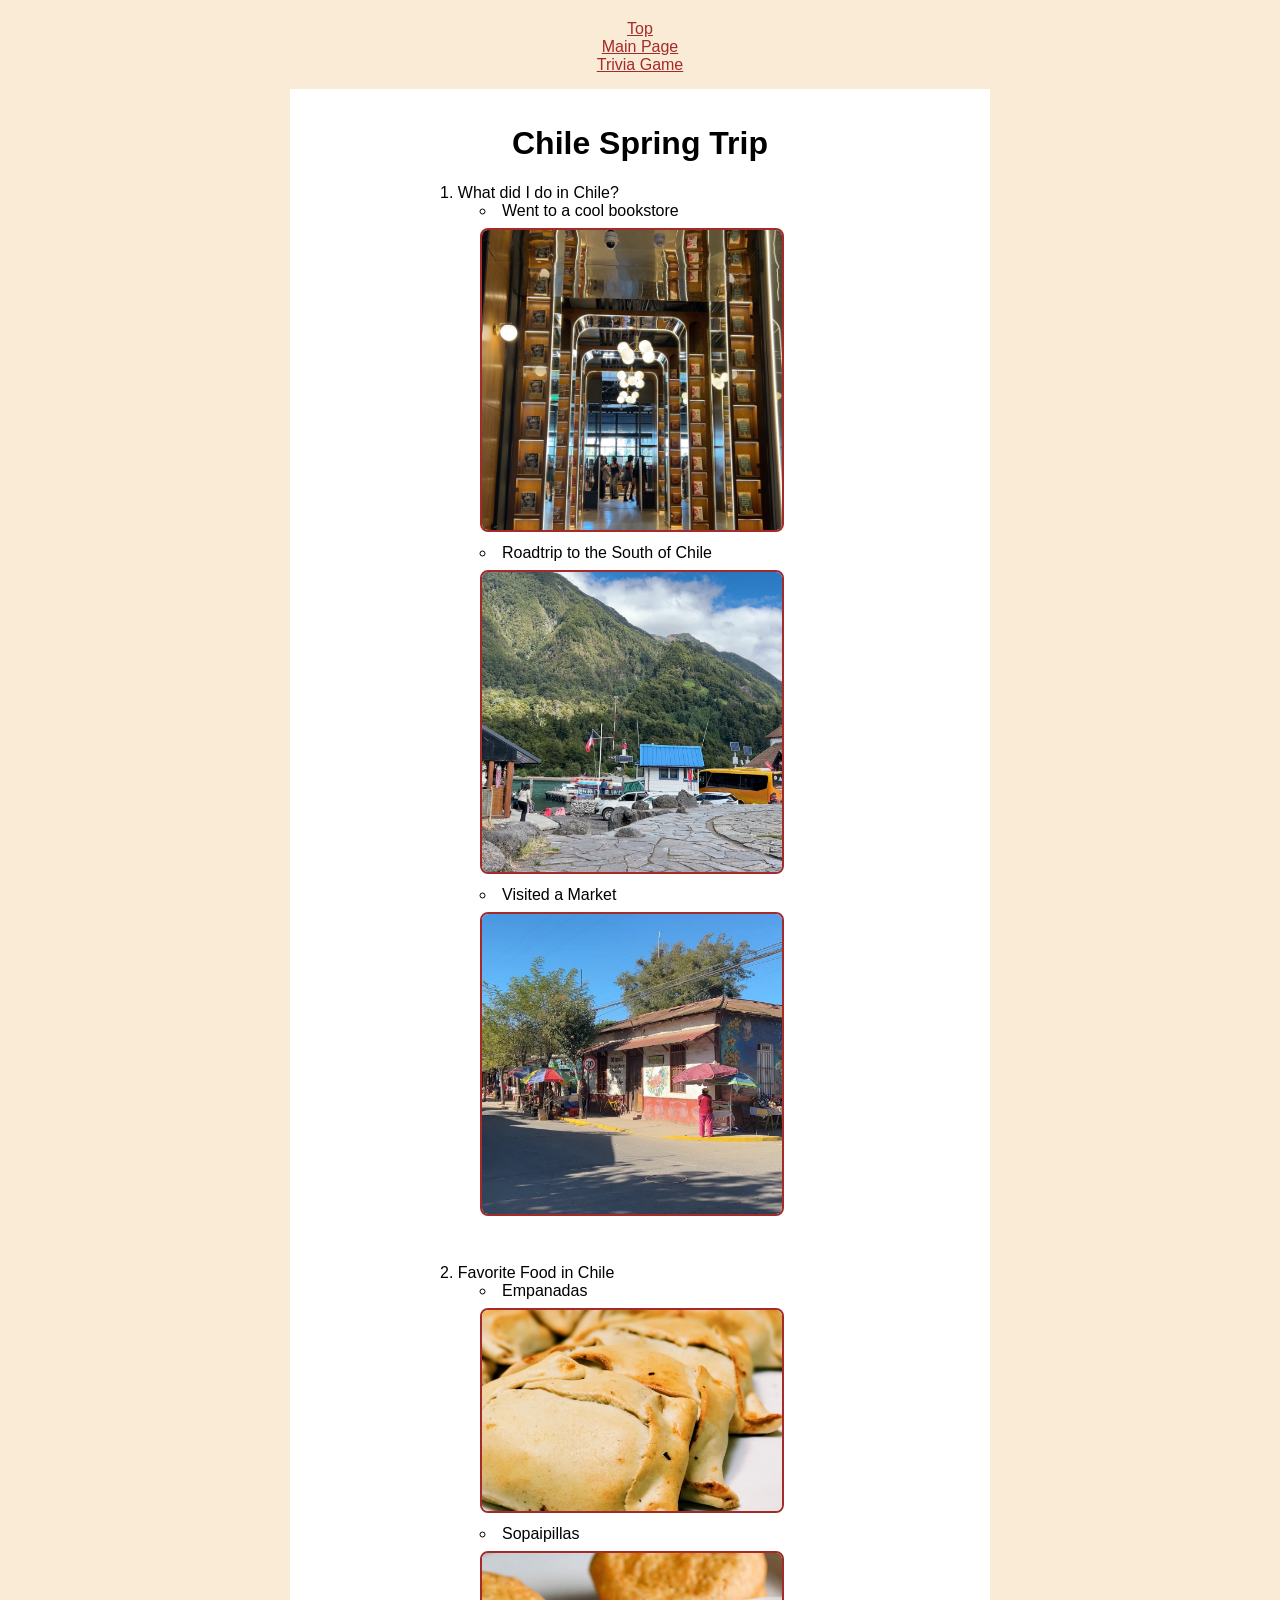
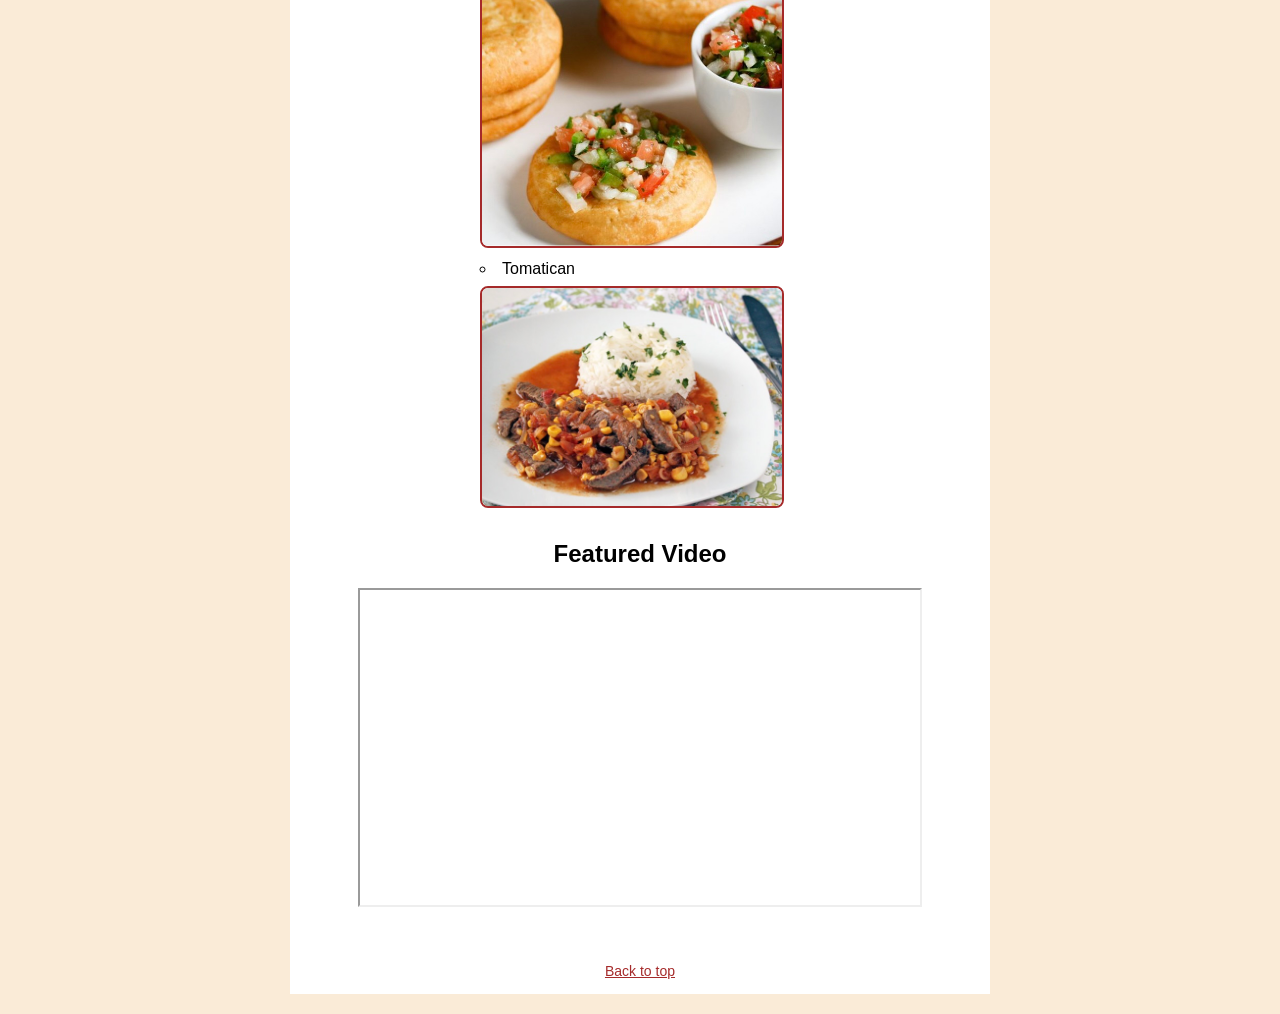
==== fromScratch.html @ b99aebf5 "Add files via upload" ====
<!DOCTYPE html>
<html lang="en">
<head>
    <link rel="stylesheet" href="./css/scratch.styles.css">
    <meta charset="UTF-8">
    <meta name="viewport" content="width=device-width, initial-scale=1.0">
    <title> Chile Spring Trip </title>
    
</head>

<body>
    <div class="nav">
    <nav>
        <a href="#top">Top</a>
        <br>
        <a href="index.html">Main Page</a>
        <br>
        <a href="collab.ai.html">Trivia Game</a>
    </nav>
</div>

<div class="content">
<h1 id="top"> Chile Spring Trip </h1>
<ol>
    <li> What did I do in Chile? 
        <ul> 
            <li>Went to a cool bookstore </li>
            
            <img src="./img/book.jpeg" alt="bookstore" width="300"> 
            <br>
            <li>Roadtrip to the South of Chile</li>
            <img src="./img/south.jpeg" alt="view of south" width="300">
            <br>
            <li>Visited a Market</li>
            <img src="./img/market.jpeg" alt ="market" width="300">
        </ul>
<br> <br> 
    </li>
    <li> Favorite Food in Chile
<ul> 
    <li> Empanadas </li>
    <img src="./img/empanadas.jpg" alt="Empanadas" width="300">
    <br> 
    <li>Sopaipillas </li>
    <img src="./img/sopas.jpg" alt="Sopaipillas" width="300">
    <br>
    <li>Tomatican </li>
    <img src="./img/toma.jpg" alt ="Tomatican" width="300">
</ul>
</ol>

<div class= tableau
id='viz1776206891732' style='position: relative'><noscript>
    <a href='#'><img alt=' ' src='https:&#47;&#47;public.tableau.com&#47;static&#47;images&#47;Th&#47;TheWorldsDependencyontheTravelIndustry&#47;TheWorldsDependencyontheTravelIndustry&#47;1_rss.png'
         style='border: none' /></a></noscript><object class='tableauViz'  style='display:none;'><param name='host_url' value='https%3A%2F%2Fpublic.tableau.com%2F' /> 
            <param name='embed_code_version' value='3' /> <param name='site_root' value='' />
            <param name='name' value='TheWorldsDependencyontheTravelIndustry&#47;TheWorldsDependencyontheTravelIndustry' />
            <param name='tabs' value='no' />
            <param name='toolbar' value='yes' />
            <param name='static_image' value='https:&#47;&#47;public.tableau.com&#47;static&#47;images&#47;Th&#47;TheWorldsDependencyontheTravelIndustry&#47;TheWorldsDependencyontheTravelIndustry&#47;1.png' />
            <param name='animate_transition' value='yes' />
            <param name='display_static_image' value='yes' />
            <param name='display_spinner' value='yes' />
            <param name='display_overlay' value='yes' />
            <param name='display_count' value='yes' />
            <param name='language' value='en-US' /></object>
        </div>               
         <script type='text/javascript'>               
              var divElement = document.getElementById('viz1776206891732');       
                           var vizElement = divElement.getElementsByTagName('object')[0];                    vizElement.style.width='800px';vizElement.style.height='600px';     
                                         var scriptElement = document.createElement('script');                    scriptElement.src = 'https://public.tableau.com/javascripts/api/viz_v1.js';           
                                                  vizElement.parentNode.insertBefore(scriptElement, vizElement);           
                                              </script>
  

  <div class="video">
<h2>Featured Video</h2>
<iframe width="560" height = "315"
    src = "https://www.youtube.com/embed/CeRh5Epg-3c"
    allowfullscreen>
</iframe>
</div>

<div class="footer">
<br><br>

<a href="#top"> Back to top</a>
</div>

</body>
</html>
---- css/scratch.styles.css ----
body{
            background-color:antiquewhite;
            font-family:Arial, Helvetica, sans-serif;
            max-width:700px;
            margin: 0 auto;
            padding:20px;
        }
        h1{
            text-align:center;
        }
        img {
            border: 2px solid brown;
            border-radius: 8px;
            margin: 8px 0;


        }
        a{
            color:brown;

        }
        ol{
            max-width: 400px;
            margin: 0 auto;
            padding-left: 0;
            list-style-position:inside;

        }
        .nav{
            text-align:center;
            margin-bottom:15px;
        }
        .content{
            background-color:white;
            padding:15px;
        }
        .video{
            text-align:center;
            margin-top: 20px;
        }
        .footer{
            text-align:center;
            margin-top: 20px;
            font-size:14px;
        }
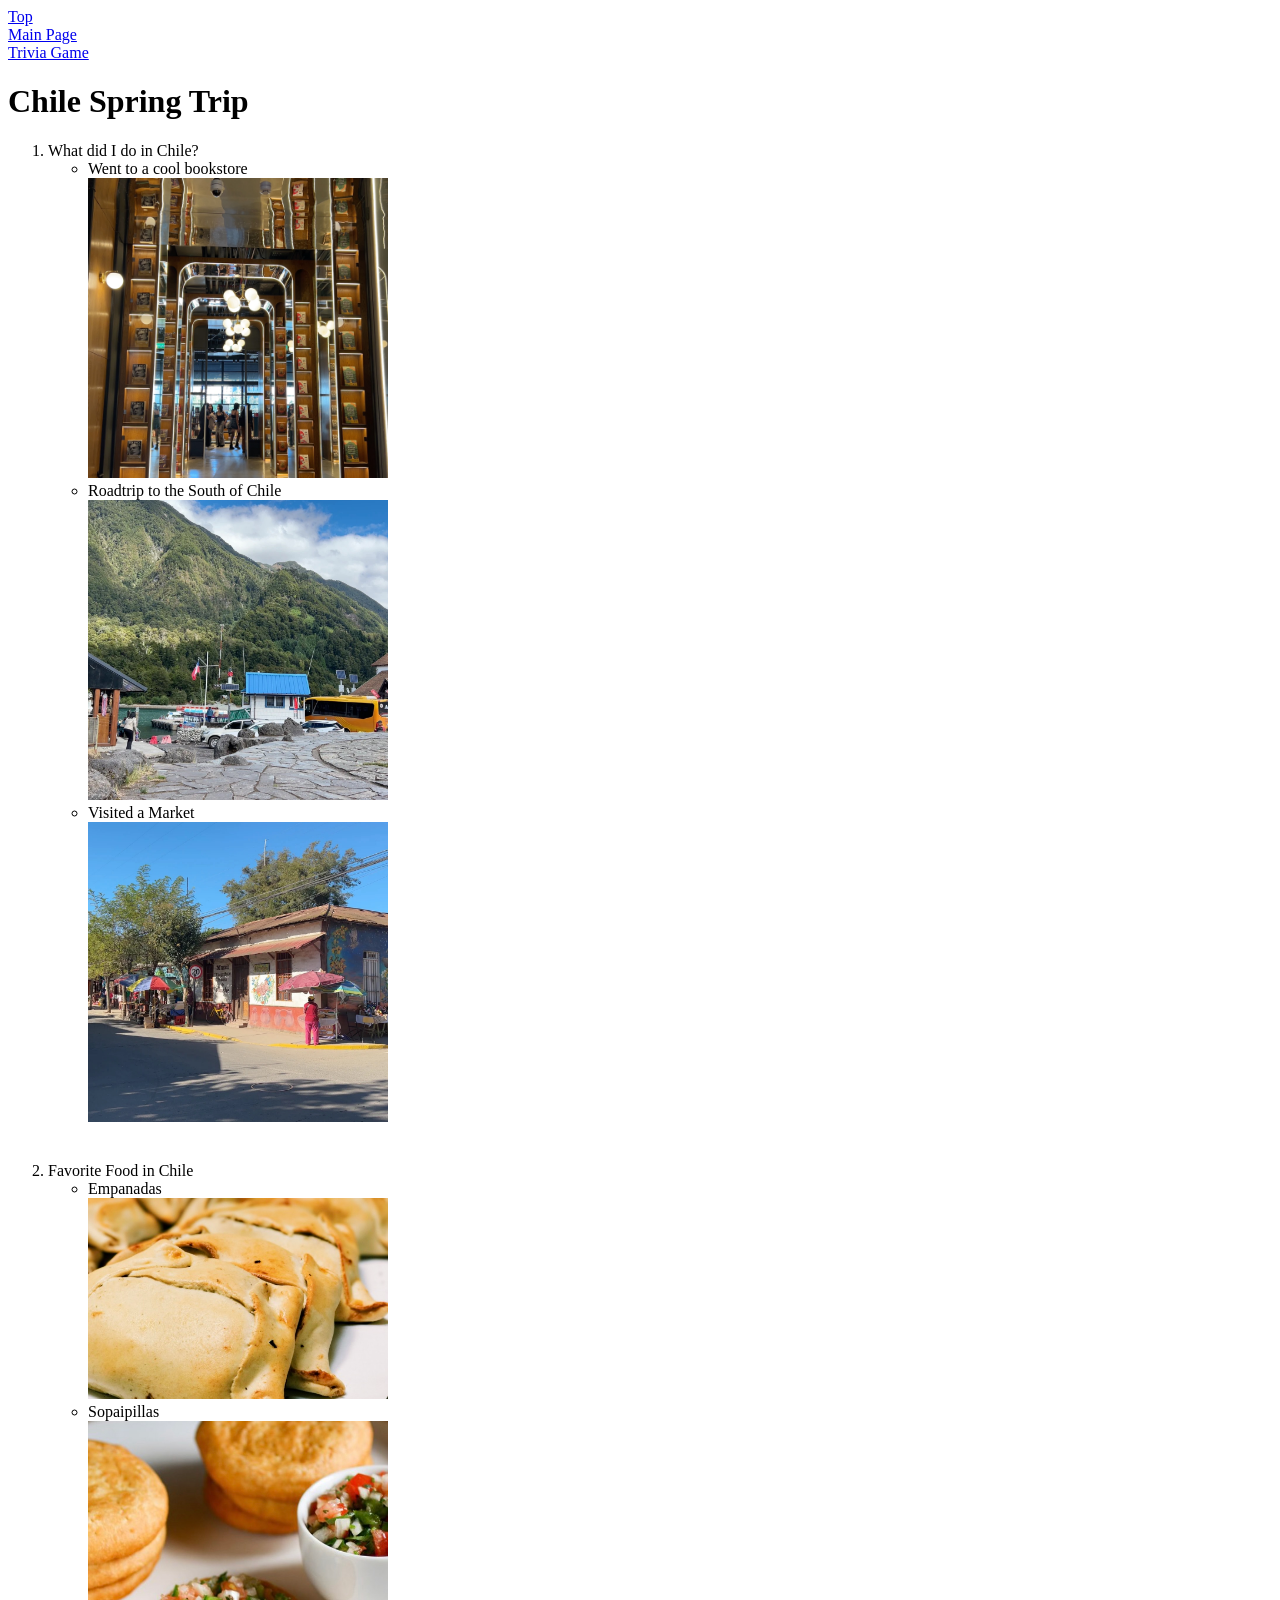
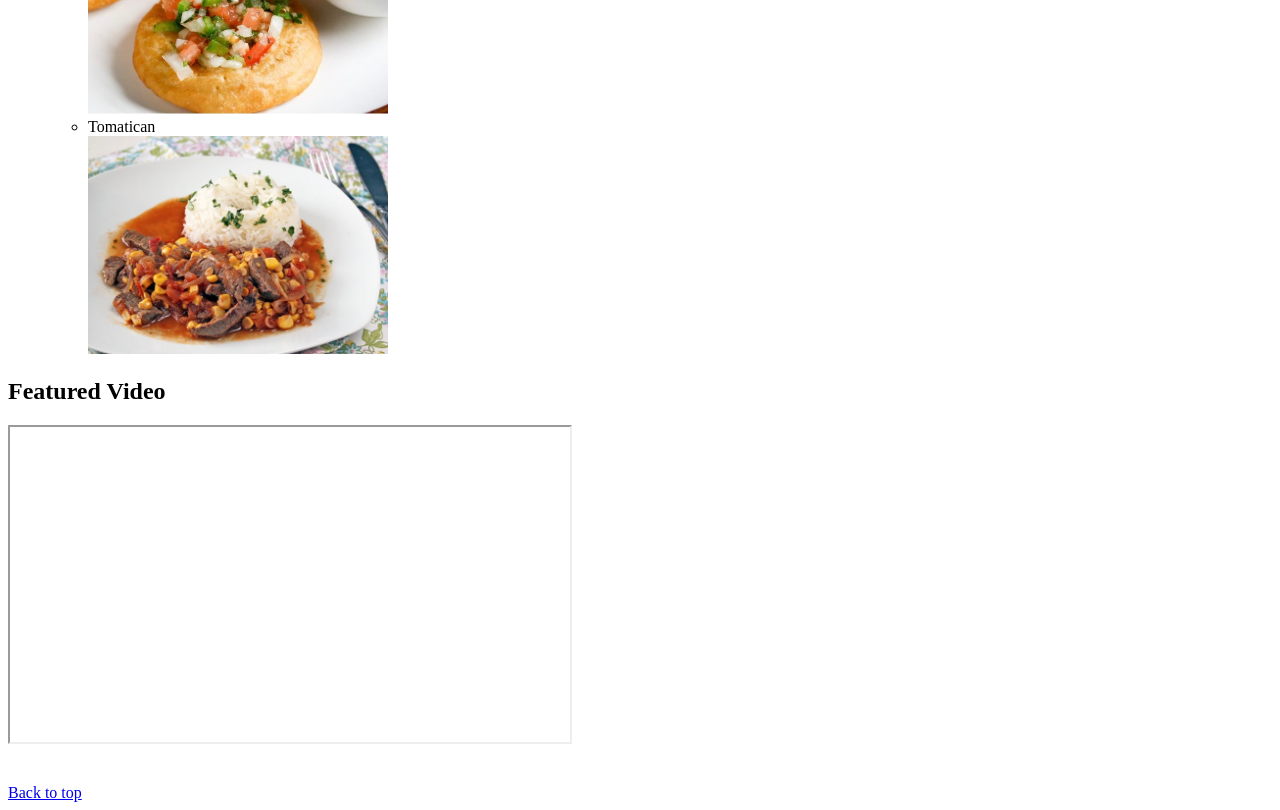
==== commit 81548be6: "Add files via upload" ====
--- a/fromScratch.html
+++ b/fromScratch.html
@@ -1,7 +1,7 @@
 <!DOCTYPE html>
 <html lang="en">
 <head>
-    <link rel="stylesheet" href="./css/scratch.styles.css">
+    <link rel="stylesheet" href="scratch.styles.css">
     <meta charset="UTF-8">
     <meta name="viewport" content="width=device-width, initial-scale=1.0">
     <title> Chile Spring Trip </title>
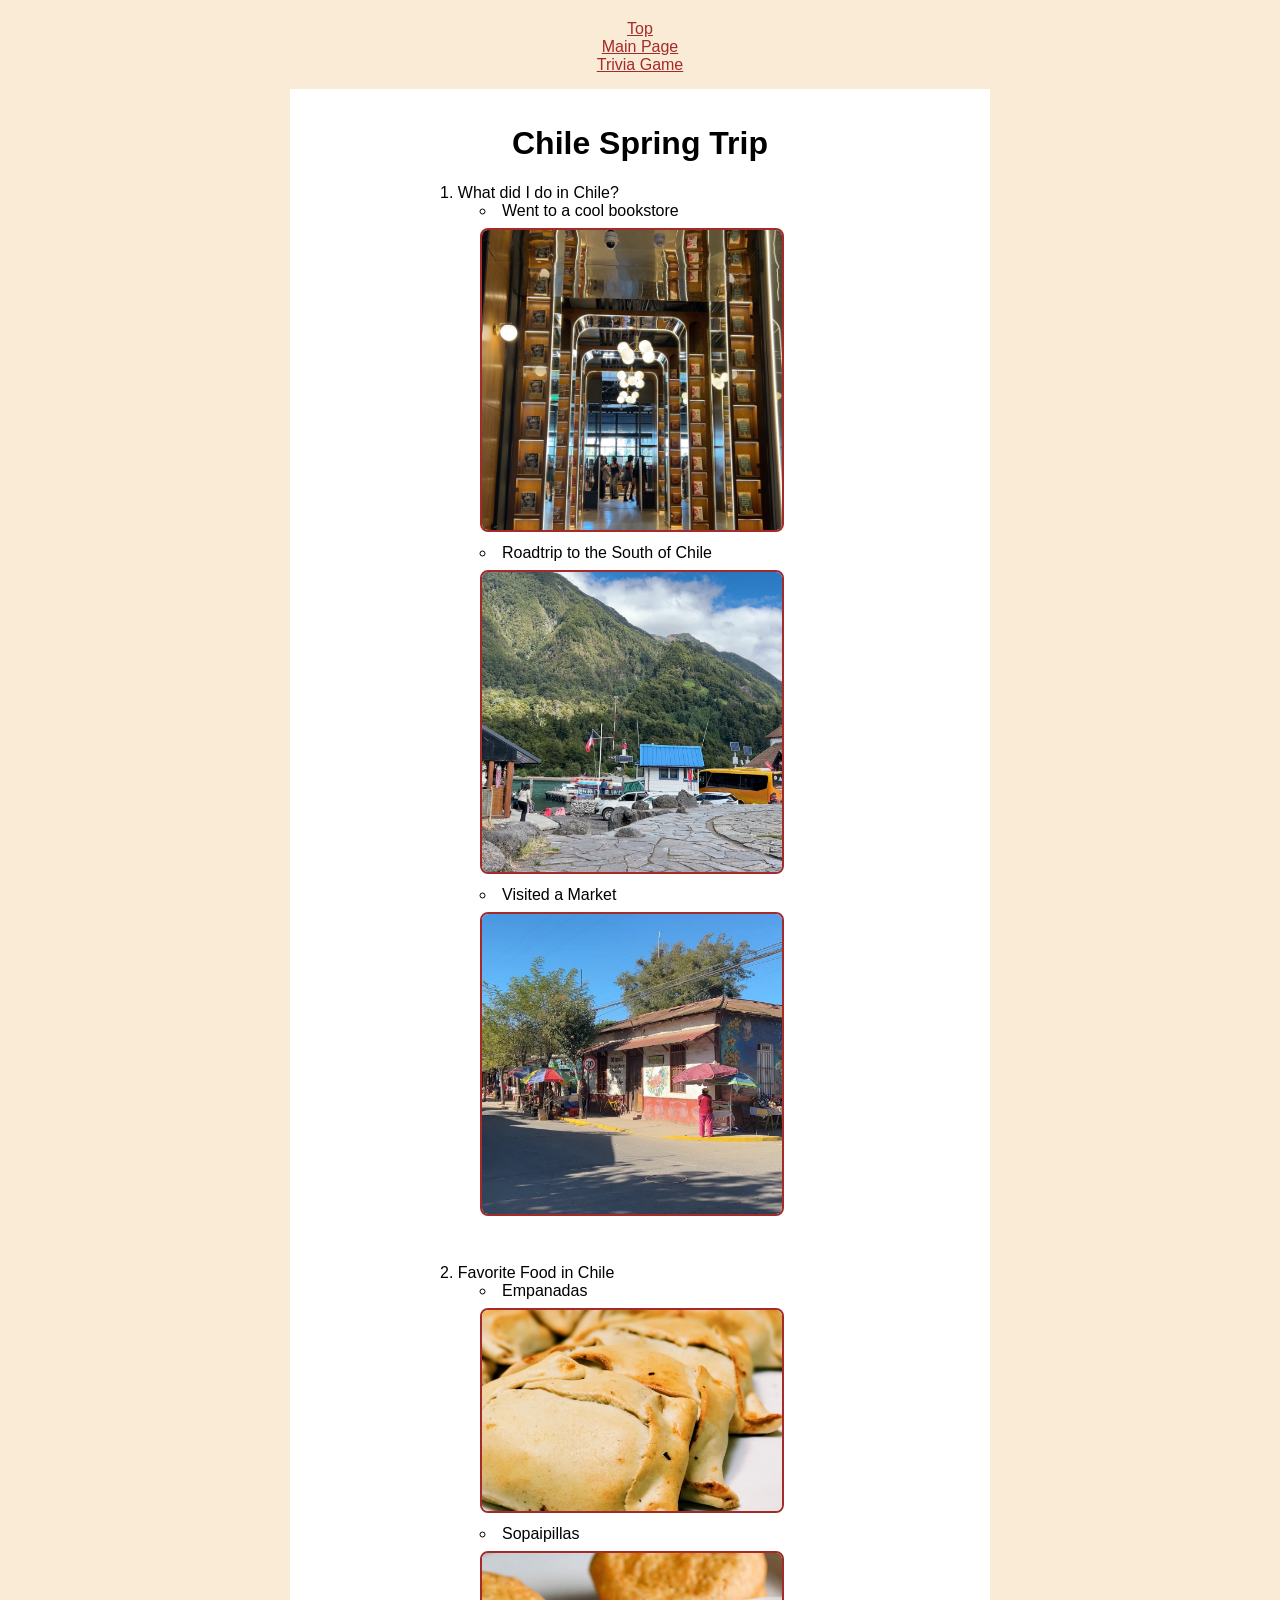
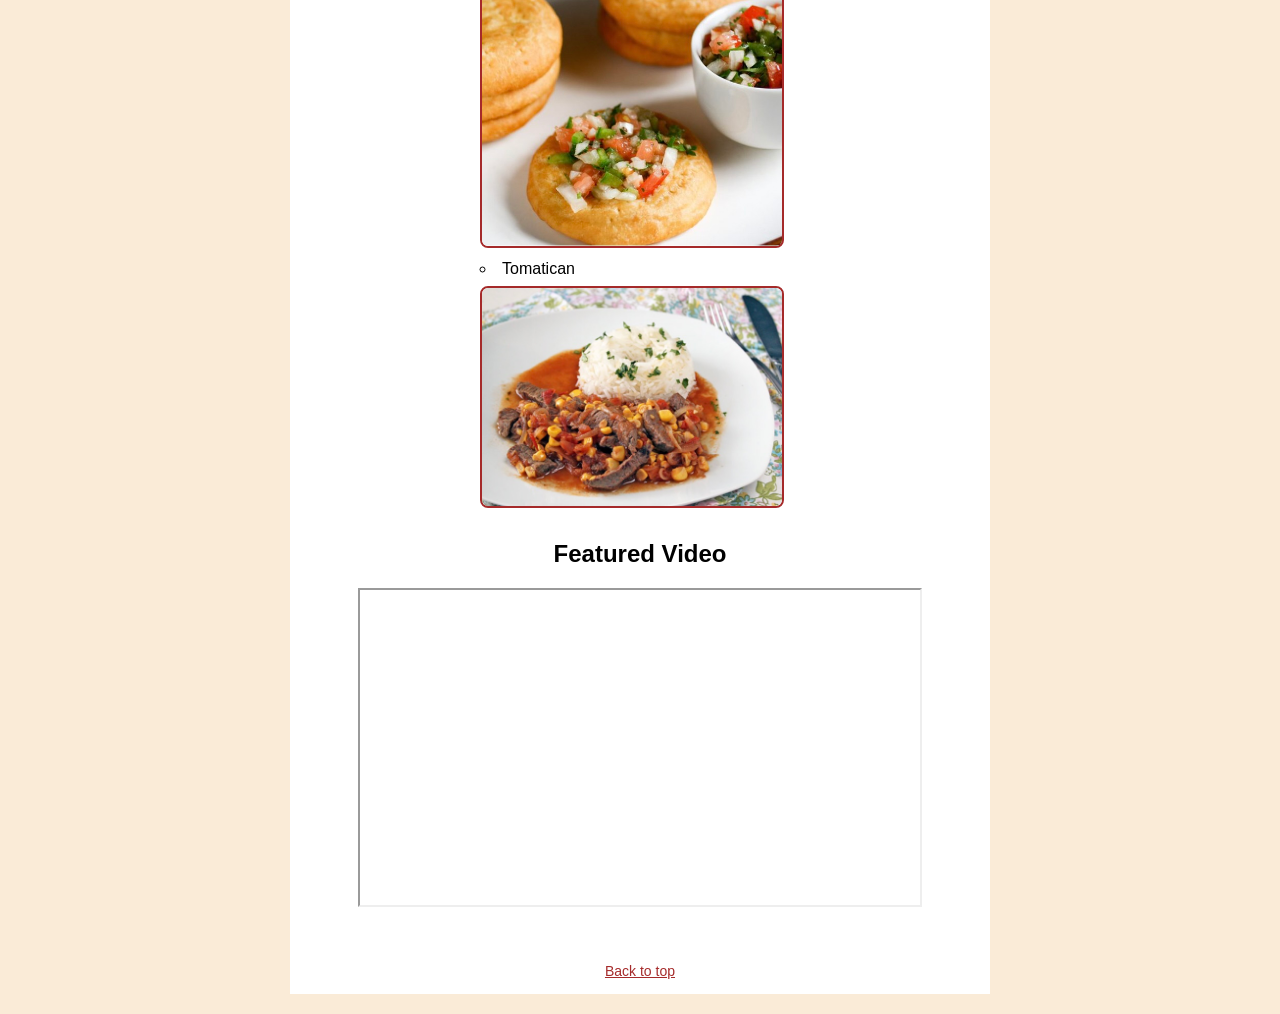
==== commit 00990744: "Add files via upload" ====
--- a/fromScratch.html
+++ b/fromScratch.html
@@ -1,7 +1,7 @@
 <!DOCTYPE html>
 <html lang="en">
 <head>
-    <link rel="stylesheet" href="scratch.styles.css">
+    <link rel="stylesheet" href="./css/scratch.styles.css">
     <meta charset="UTF-8">
     <meta name="viewport" content="width=device-width, initial-scale=1.0">
     <title> Chile Spring Trip </title>
--- a/css/scratch.styles.css
+++ b/css/scratch.styles.css
@@ -0,0 +1,46 @@
+        body{
+            background-color:antiquewhite;
+            font-family:Arial, Helvetica, sans-serif;
+            max-width:700px;
+            margin: 0 auto;
+            padding:20px;
+        }
+        h1{
+            text-align:center;
+        }
+        img {
+            border: 2px solid brown;
+            border-radius: 8px;
+            margin: 8px 0;
+
+
+        }
+        a{
+            color:brown;
+
+        }
+        ol{
+            max-width: 400px;
+            margin: 0 auto;
+            padding-left: 0;
+            list-style-position:inside;
+
+        }
+        .nav{
+            text-align:center;
+            margin-bottom:15px;
+        }
+        .content{
+            background-color:white;
+            padding:15px;
+        }
+        .video{
+            text-align:center;
+            margin-top: 20px;
+        }
+        .footer{
+            text-align:center;
+            margin-top: 20px;
+            font-size:14px;
+        }
+  
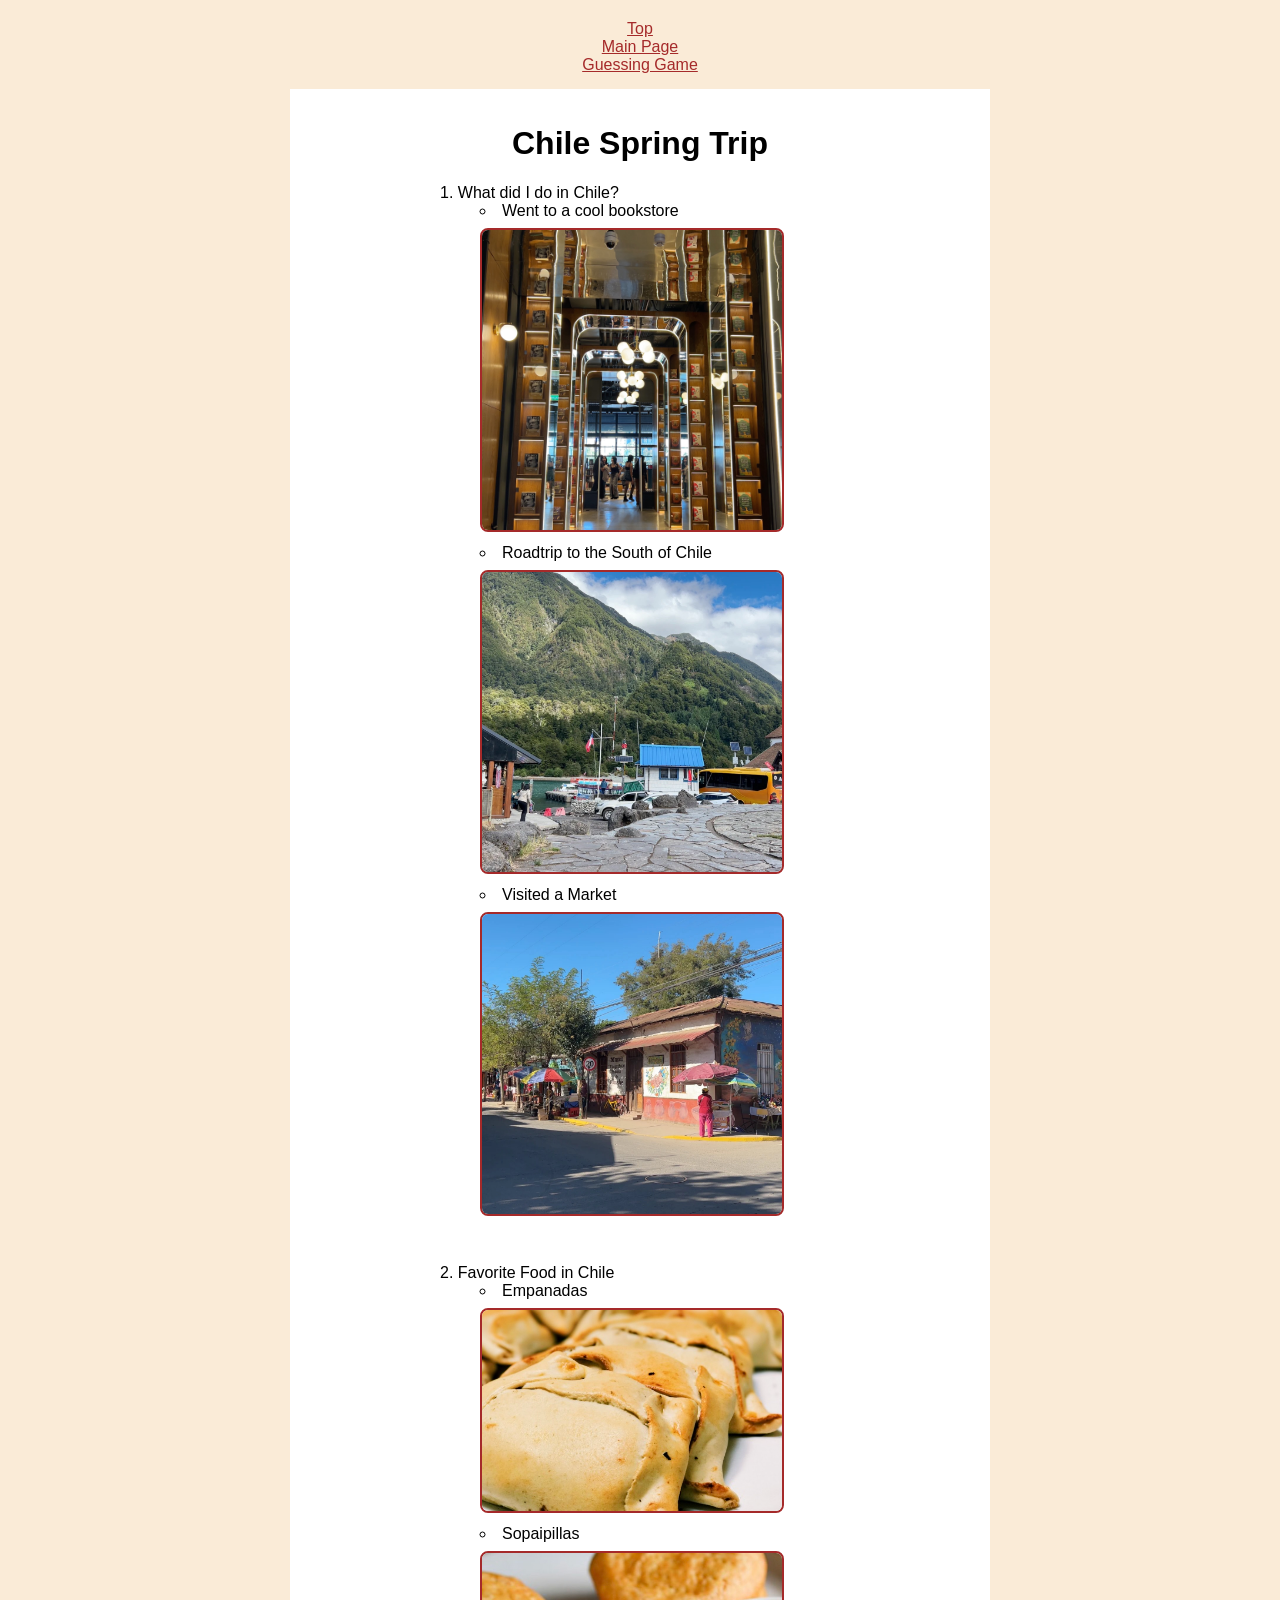
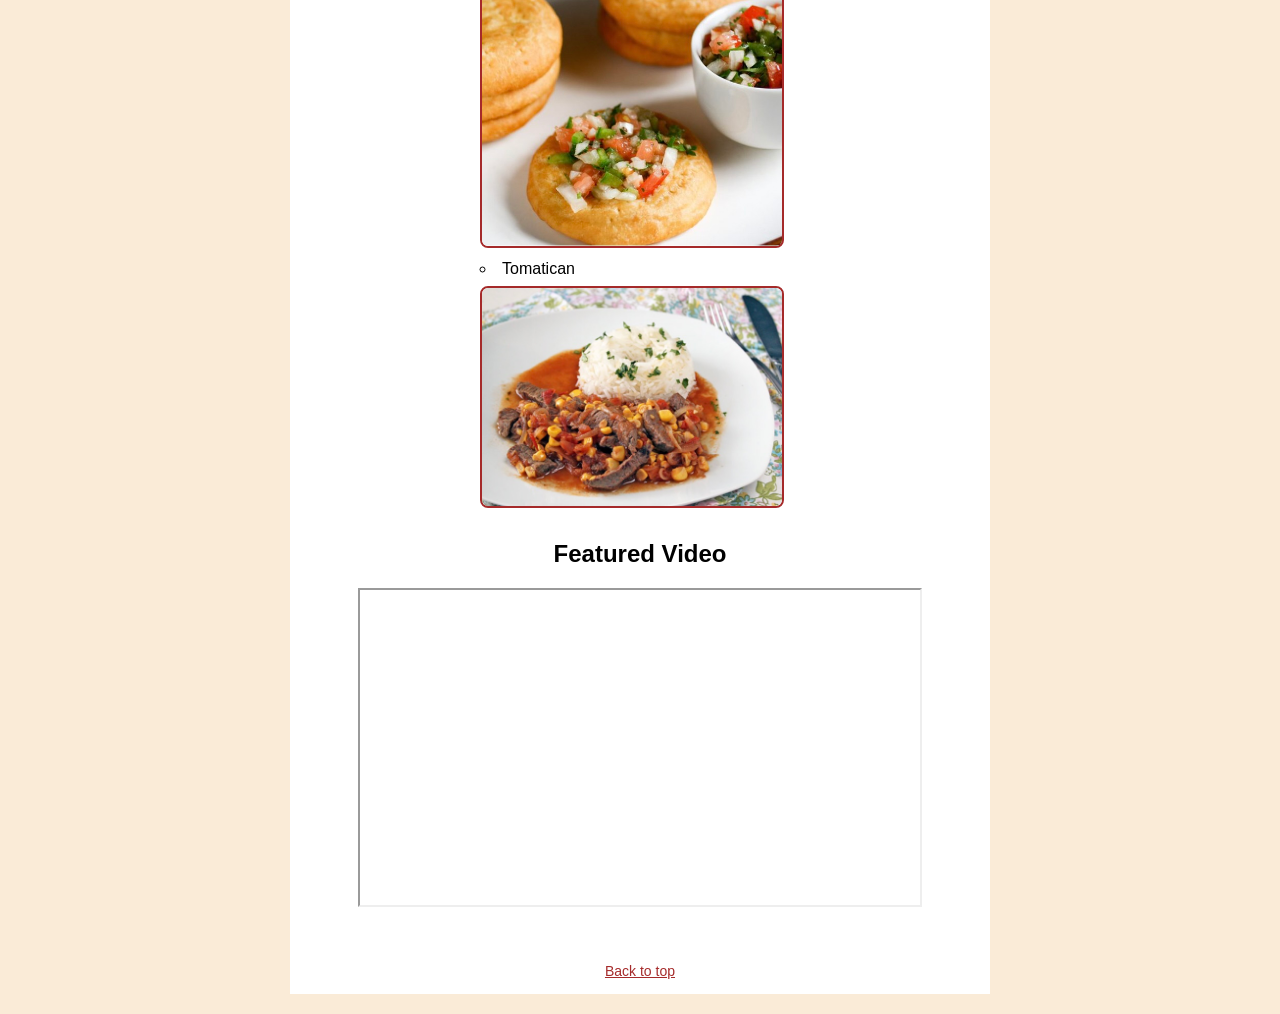
==== commit 5fd51e2a: "Add files via upload" ====
--- a/fromScratch.html
+++ b/fromScratch.html
@@ -1,7 +1,7 @@
 <!DOCTYPE html>
 <html lang="en">
 <head>
-    <link rel="stylesheet" href="./css/scratch.styles.css">
+   <link rel="stylesheet" href="css/scratch.styles.css">
     <meta charset="UTF-8">
     <meta name="viewport" content="width=device-width, initial-scale=1.0">
     <title> Chile Spring Trip </title>
@@ -15,7 +15,7 @@
         <br>
         <a href="index.html">Main Page</a>
         <br>
-        <a href="collab.ai.html">Trivia Game</a>
+        <a href="collab.ai.html">Guessing Game</a>
     </nav>
 </div>
 
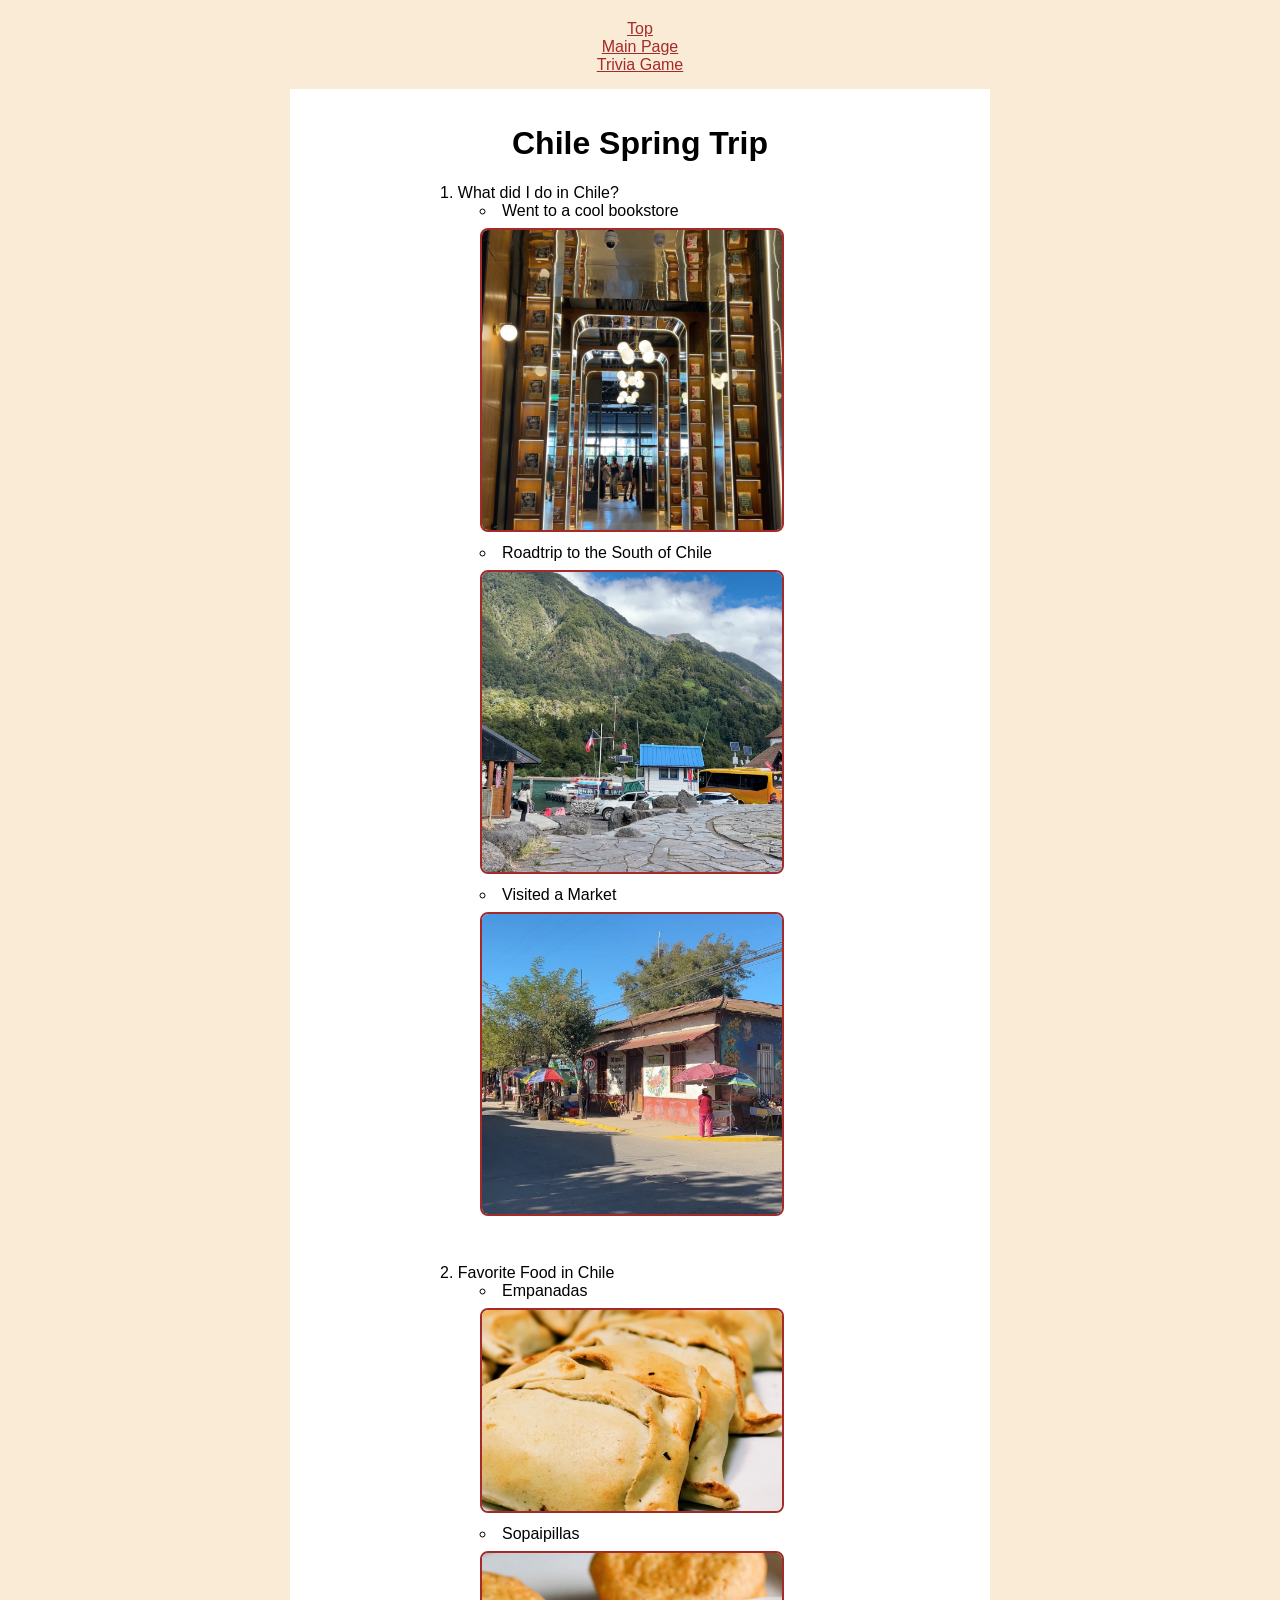
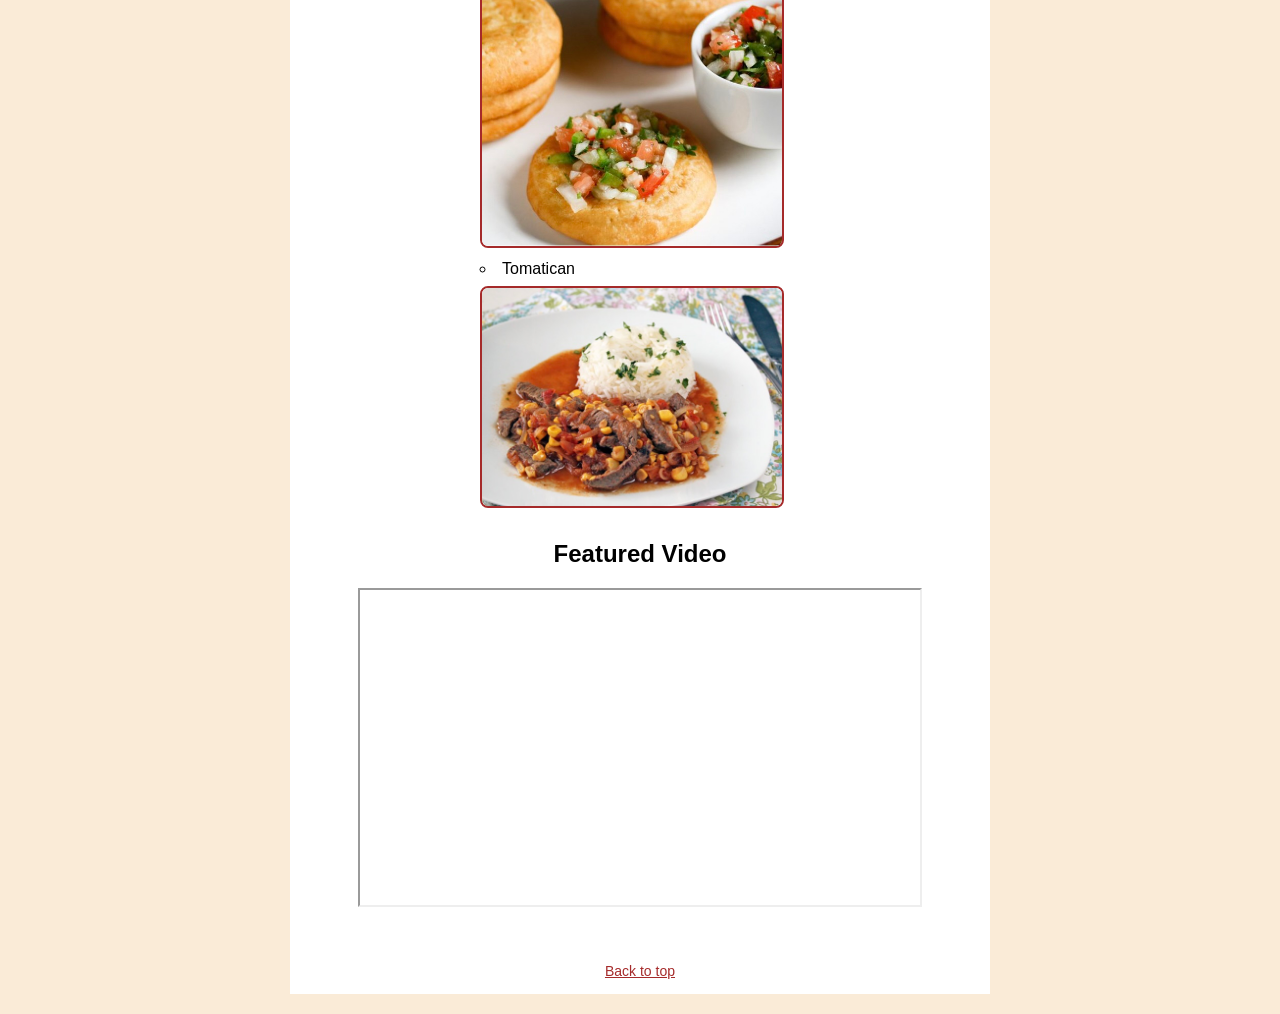
==== commit 8efd4651: "Add files via upload" ====
--- a/fromScratch.html
+++ b/fromScratch.html
@@ -15,7 +15,7 @@
         <br>
         <a href="index.html">Main Page</a>
         <br>
-        <a href="collab.ai.html">Guessing Game</a>
+        <a href="collab.ai.html">Trivia Game</a>
     </nav>
 </div>
 
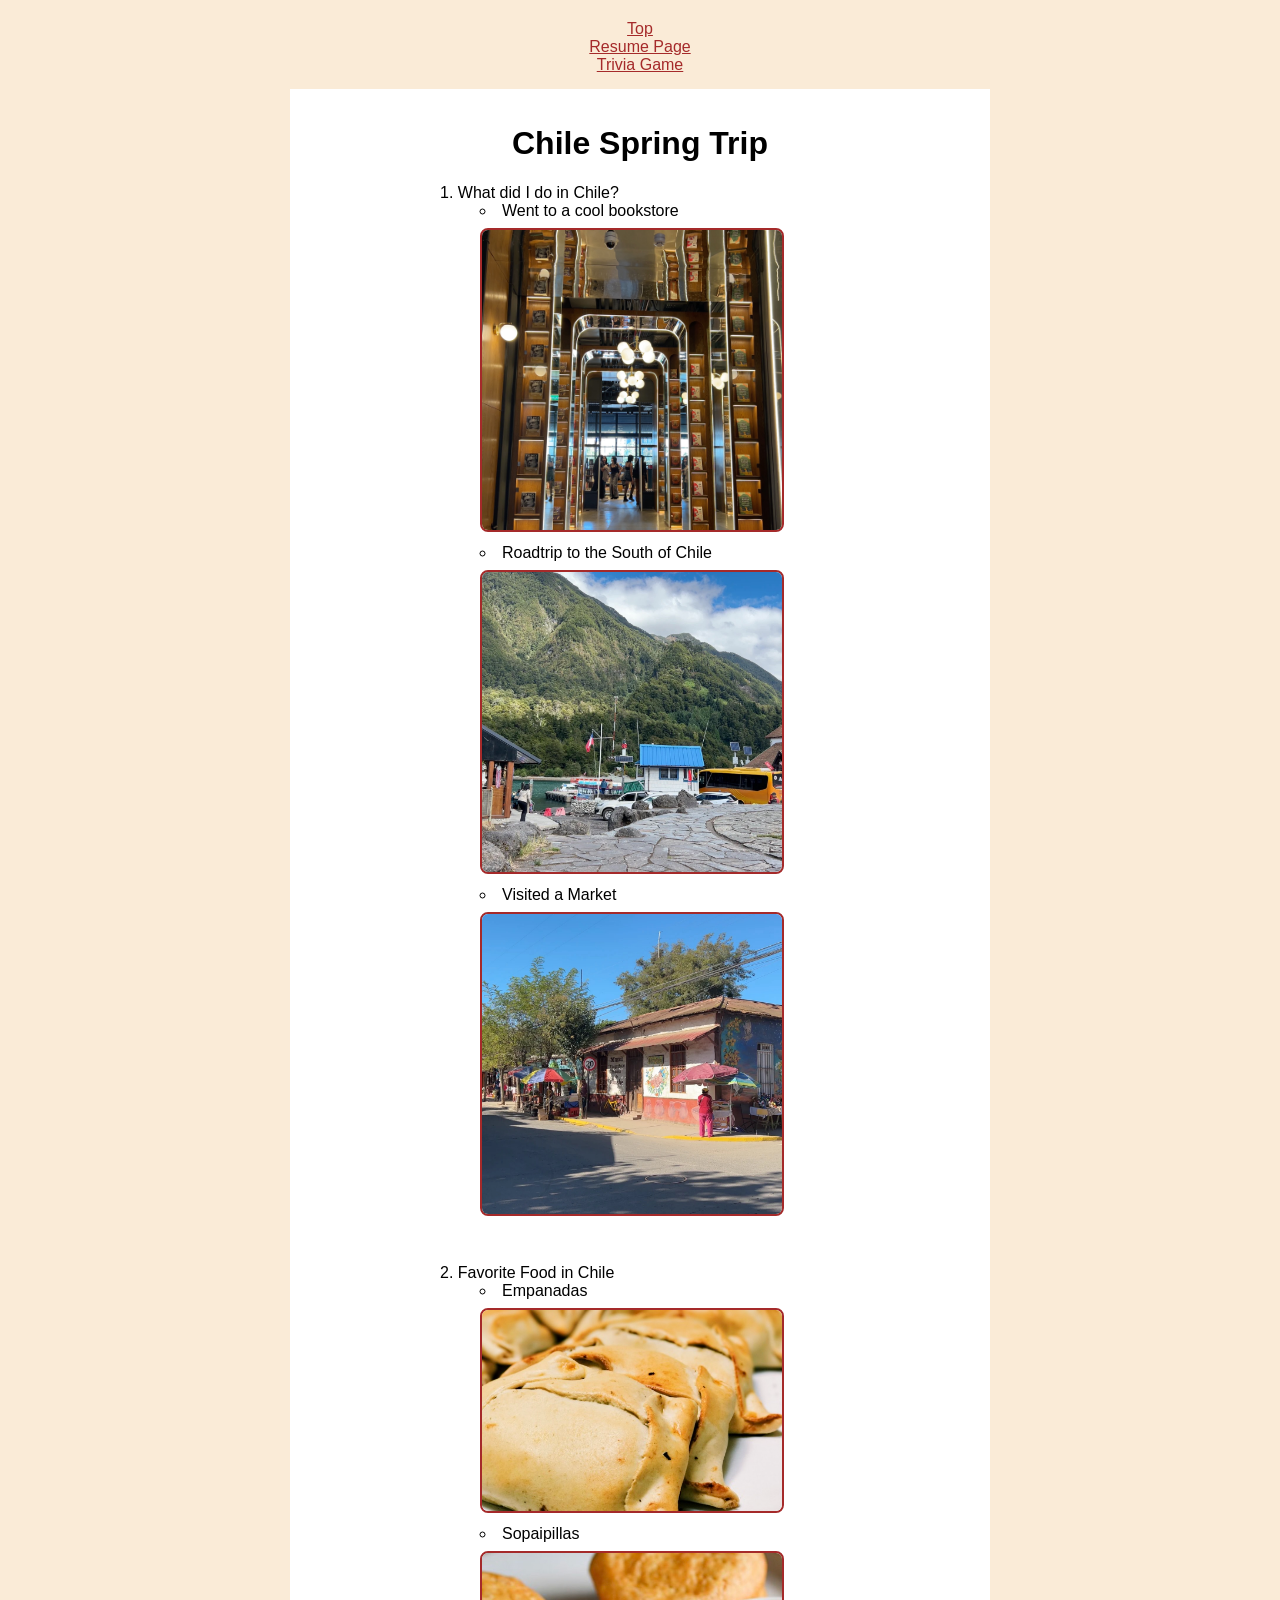
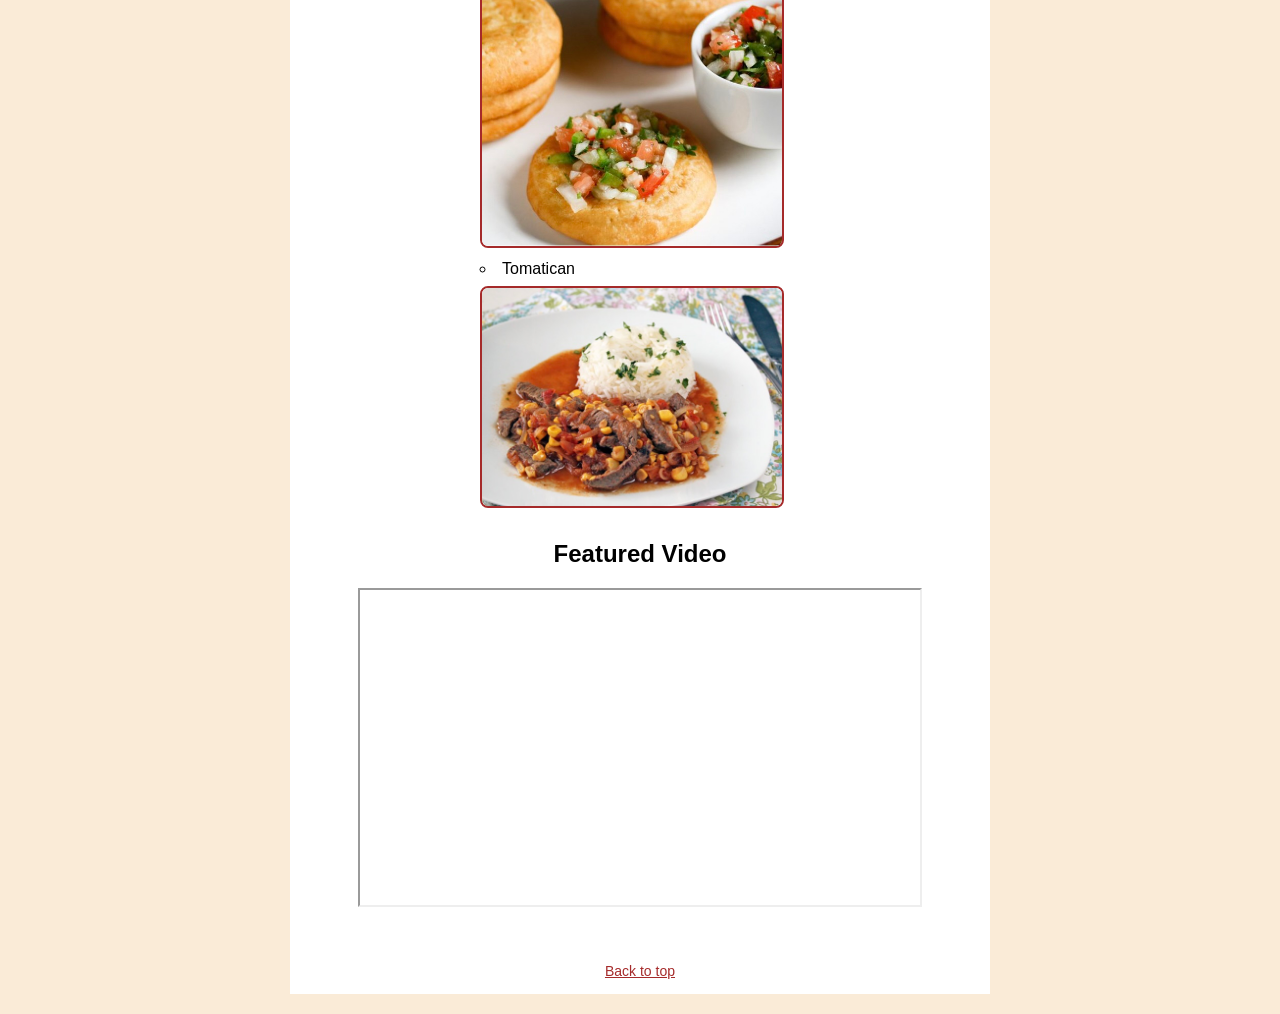
==== commit 2f0e4388: "Add files via upload" ====
--- a/fromScratch.html
+++ b/fromScratch.html
@@ -13,7 +13,7 @@
     <nav>
         <a href="#top">Top</a>
         <br>
-        <a href="index.html">Main Page</a>
+        <a href="index.html">Resume Page</a>
         <br>
         <a href="collab.ai.html">Trivia Game</a>
     </nav>
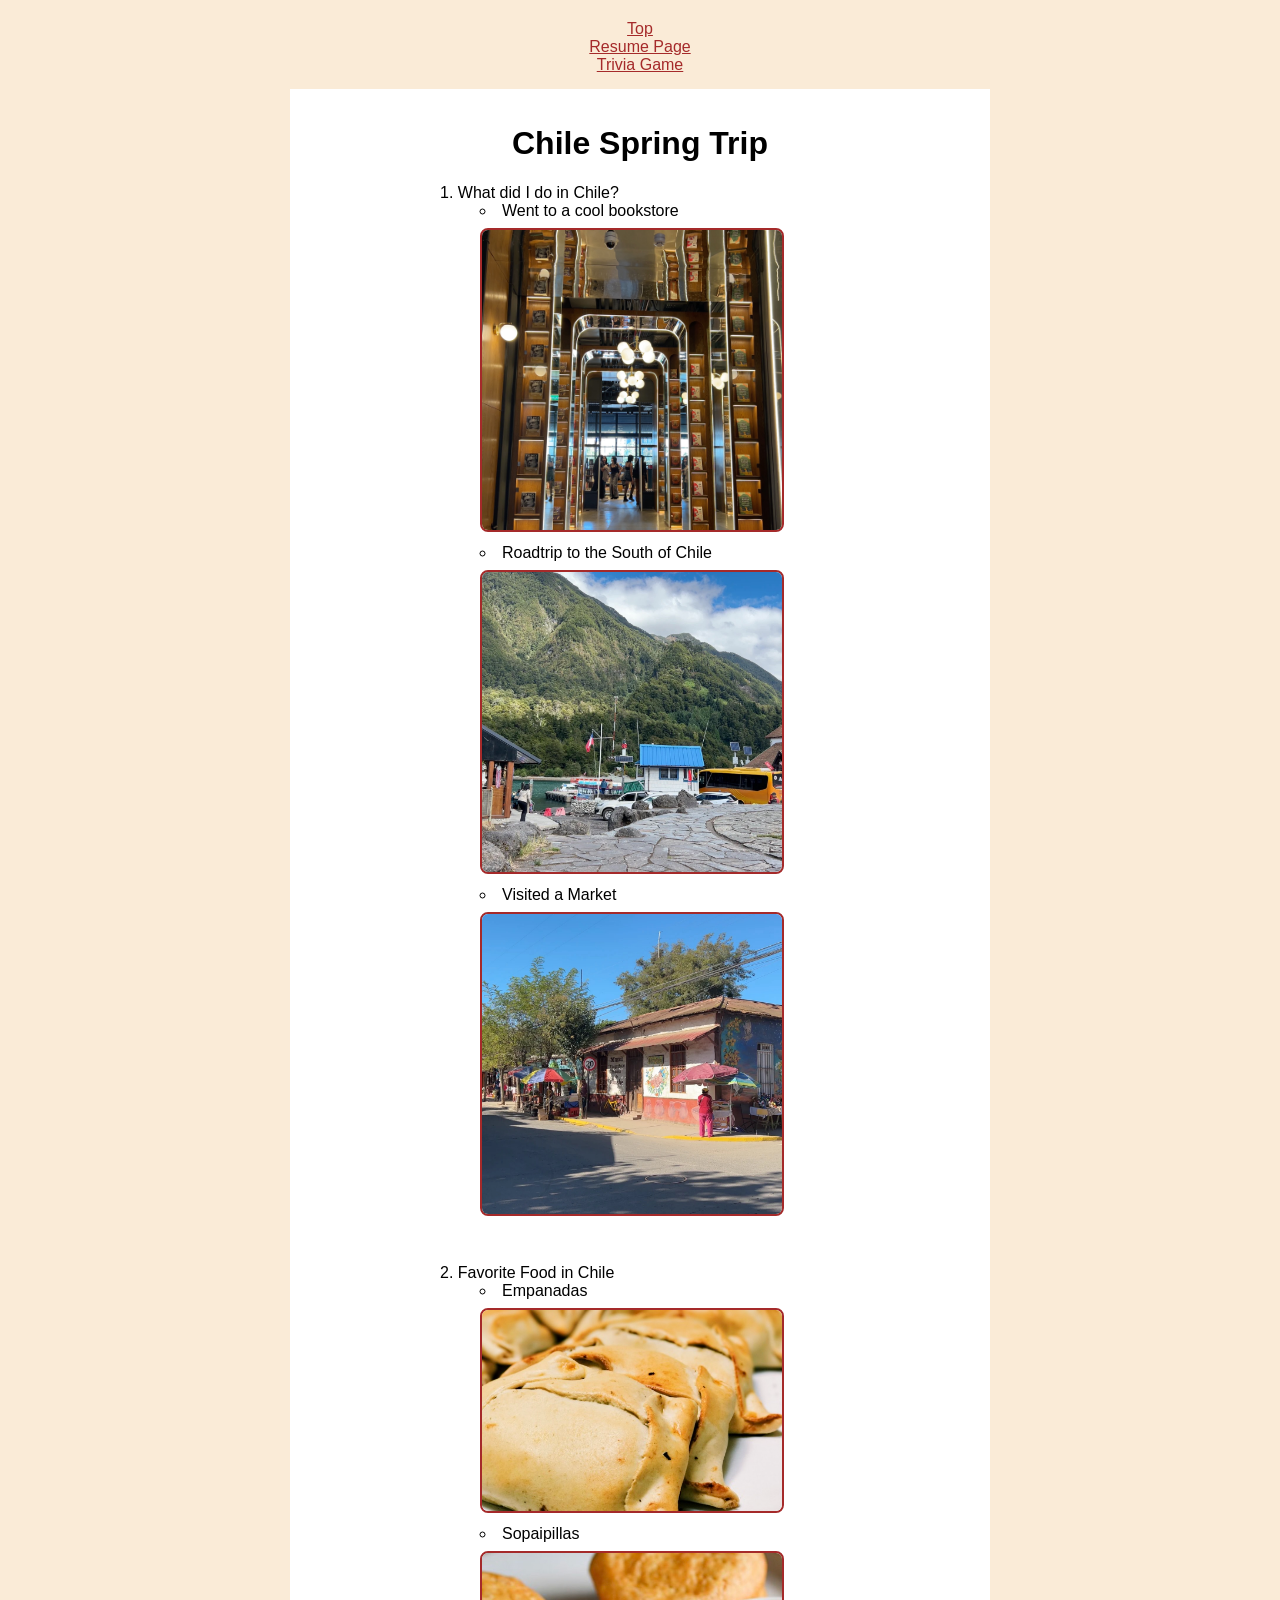
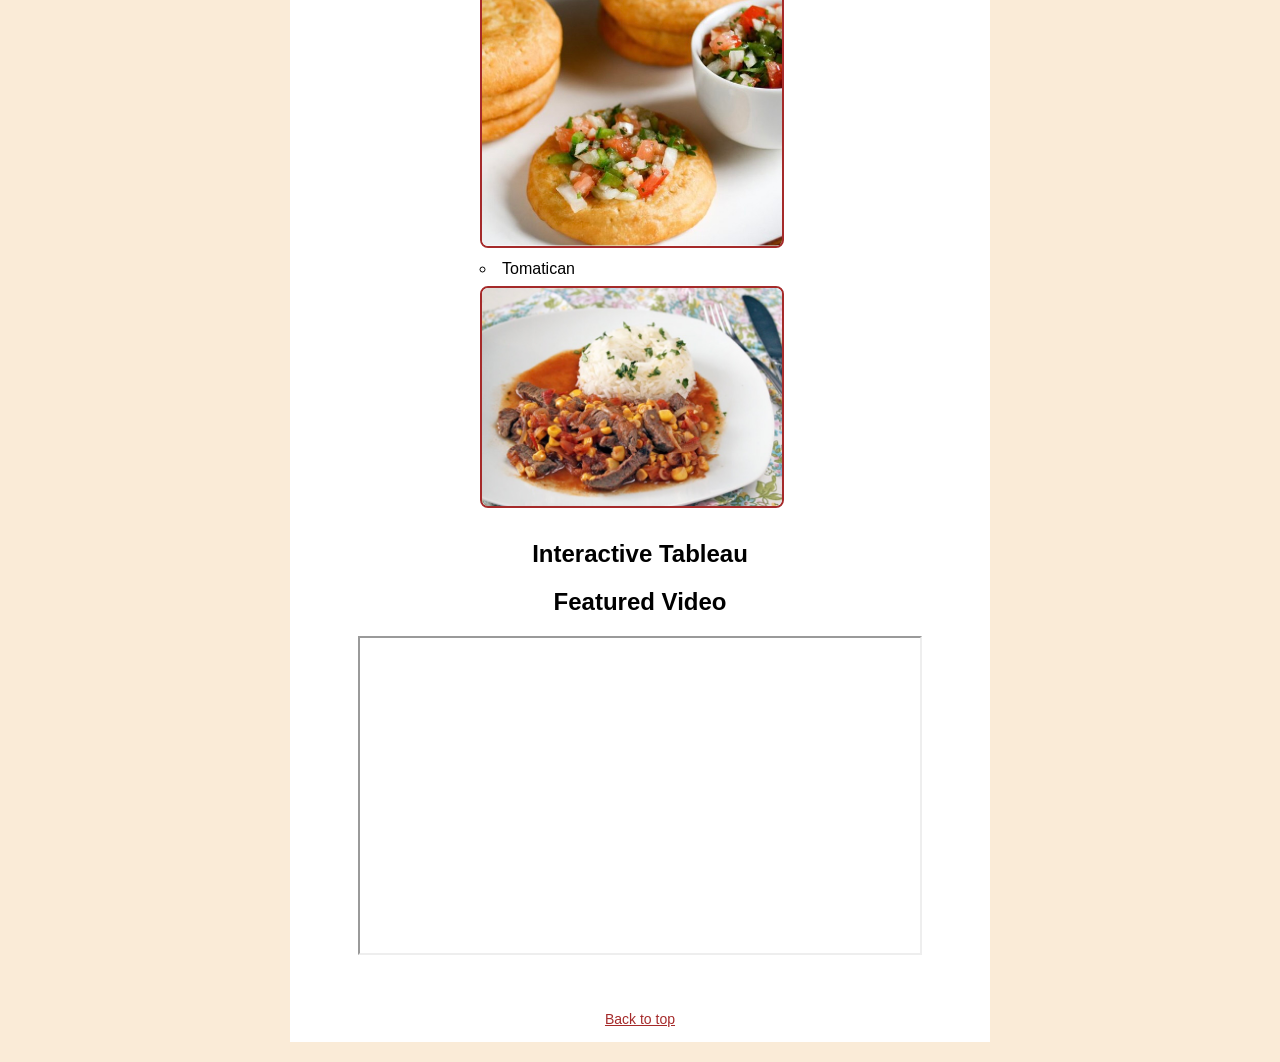
==== commit 648b9b9a: "Add files via upload" ====
--- a/fromScratch.html
+++ b/fromScratch.html
@@ -21,6 +21,7 @@
 
 <div class="content">
 <h1 id="top"> Chile Spring Trip </h1>
+
 <ol>
     <li> What did I do in Chile? 
         <ul> 
@@ -49,6 +50,10 @@
 </ul>
 </ol>
 
+<h2>Interactive Tableau</h2>
+
+
+
 <div class= tableau
 id='viz1776206891732' style='position: relative'><noscript>
     <a href='#'><img alt=' ' src='https:&#47;&#47;public.tableau.com&#47;static&#47;images&#47;Th&#47;TheWorldsDependencyontheTravelIndustry&#47;TheWorldsDependencyontheTravelIndustry&#47;1_rss.png'
@@ -67,7 +72,7 @@
         </div>               
          <script type='text/javascript'>               
               var divElement = document.getElementById('viz1776206891732');       
-                           var vizElement = divElement.getElementsByTagName('object')[0];                    vizElement.style.width='800px';vizElement.style.height='600px';     
+                           var vizElement = divElement.getElementsByTagName('object')[0];                    vizElement.style.width='700px';vizElement.style.height='400px';     
                                          var scriptElement = document.createElement('script');                    scriptElement.src = 'https://public.tableau.com/javascripts/api/viz_v1.js';           
                                                   vizElement.parentNode.insertBefore(scriptElement, vizElement);           
                                               </script>
--- a/css/scratch.styles.css
+++ b/css/scratch.styles.css
@@ -1,11 +1,15 @@
         body{
             background-color:antiquewhite;
-            font-family:Arial, Helvetica, sans-serif;
+            font-family:Arial, Helvetica, sans-serif; 
             max-width:700px;
             margin: 0 auto;
             padding:20px;
+            color:black;
         }
         h1{
+            text-align:center;
+        }
+        h2{
             text-align:center;
         }
         img {
@@ -32,7 +36,7 @@
         }
         .content{
             background-color:white;
-            padding:15px;
+            padding: 15px;
         }
         .video{
             text-align:center;
